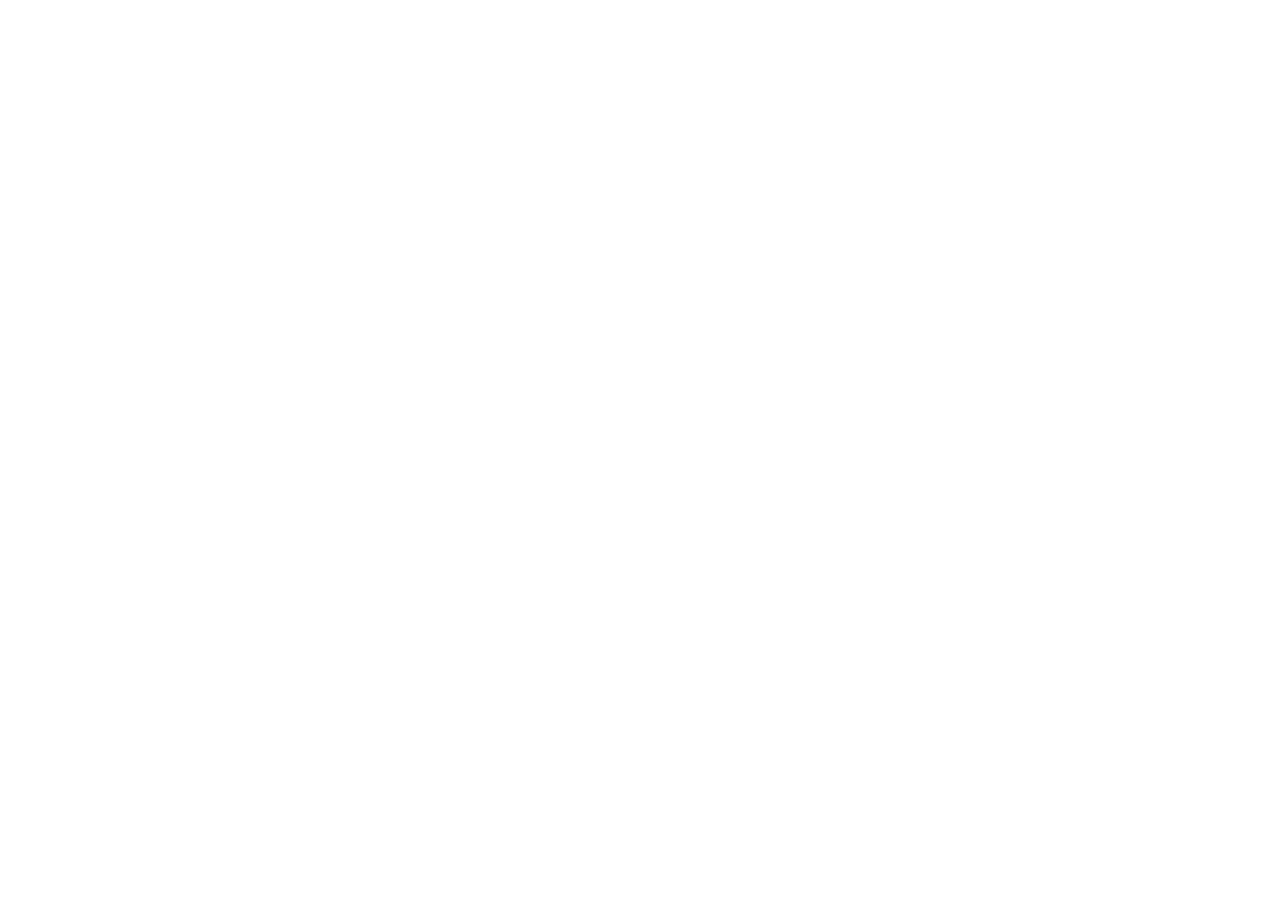
==== index.html @ ac0ffc7c "hi" ====
<!DOCTYPE html>
<html lang="en">
<head>
    <meta charset="UTF-8">
    <meta name="viewport" content="width=device-width, initial-scale=1.0">
    <title>Switch Mart</title>
    
</head>
<body>
    
</body>
</html>
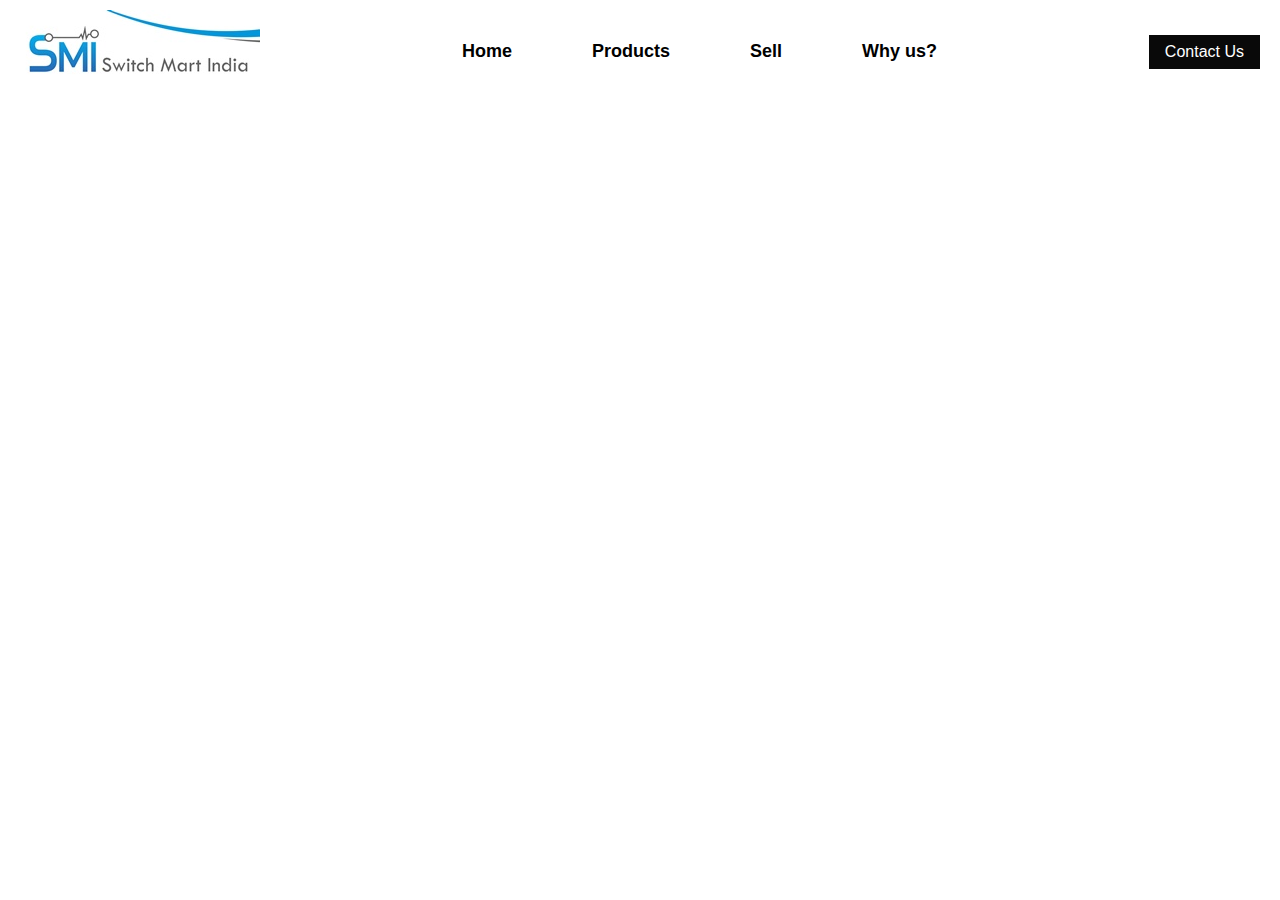
==== commit e755a9b7: "header ready" ====
--- a/index.html
+++ b/index.html
@@ -1,12 +1,24 @@
 <!DOCTYPE html>
 <html lang="en">
 <head>
-    <meta charset="UTF-8">
-    <meta name="viewport" content="width=device-width, initial-scale=1.0">
-    <title>Switch Mart</title>
-    
+  <meta charset="UTF-8">
+  <meta name="viewport" content="width=device-width, initial-scale=1.0">
+  <title>Switch Mart</title>
+  <link rel="stylesheet" href="styles.css">
+  <link rel = "icon" type="image/png" href="images/titlelogo.png">
 </head>
 <body>
-    
+  <header>
+    <div class="logo">
+      <img src="images/switchmart logo.png" alt="switch mart">
+    </div>
+    <ul class="nav-list">
+      <li><a href="index.html">Home</a></li>
+      <li><a href="Products.html">Products</a></li>
+      <li><a href="sell.html">Sell</a></li>
+      <li><a href="whyus.html">Why us?</a></li>
+    </ul>
+    <a href="contactus.html" class="contact-btn">Contact Us</a>
+  </header>
 </body>
-</html>+</html>
--- a/styles.css
+++ b/styles.css
@@ -0,0 +1,86 @@
+body {
+  margin: 0;
+  font-family: Arial, sans-serif;
+}
+/* header style for laptop */
+header {
+  background-color: white; 
+  color: #000;
+  padding: 10px 0;
+  display: flex;
+  justify-content: space-between;
+  align-items: center;
+  position: relative;
+}
+
+.logo {
+  display: inline-block;
+  margin-left: 10px;
+  font-size: 20px;
+  font-weight: bold;
+}
+
+.nav-list {
+  list-style: none;
+  display: flex;
+  margin-right: 50px;
+}
+
+.nav-list li {
+  margin: 0 40px;
+  opacity: 1;
+  transform: translateY(0); 
+  transition: opacity 0.3s, transform 0.3s; 
+  font-weight: bold; 
+  font-size: 18px;
+  font-family: 'Helvetica', sans-serif; 
+  
+}
+.nav-list li a {
+  text-decoration: none;
+}
+.nav-list li a:hover {
+  text-decoration: none;
+}
+.nav-list li a:visited {
+  text-decoration: none;
+}
+.nav-list li a {
+  text-decoration: none;
+  color: #000;
+}
+
+.nav-list li:hover {
+  opacity: 0.7; 
+  transform: translateY(-10px);
+}
+
+.contact-btn {
+  background-color: #090909; 
+  color: #fff; /* White text color */
+  border: none;
+  padding: 8px 16px;
+  text-decoration: none;
+  margin-right: 20px;
+  cursor: pointer;
+  transition: background-color 0.3s;
+  animation: circularAnimation 2s infinite;
+}
+
+
+.contact-btn:hover {
+  background-color: #4a3ddb; 
+}
+
+@keyframes circularAnimation {
+  0% {
+    transform: scale(1);
+  }
+  50% {
+    transform: scale(1.1);
+  }
+  100% {
+    transform: scale(1);
+  }
+}
+/* End ofheader style for laptop */